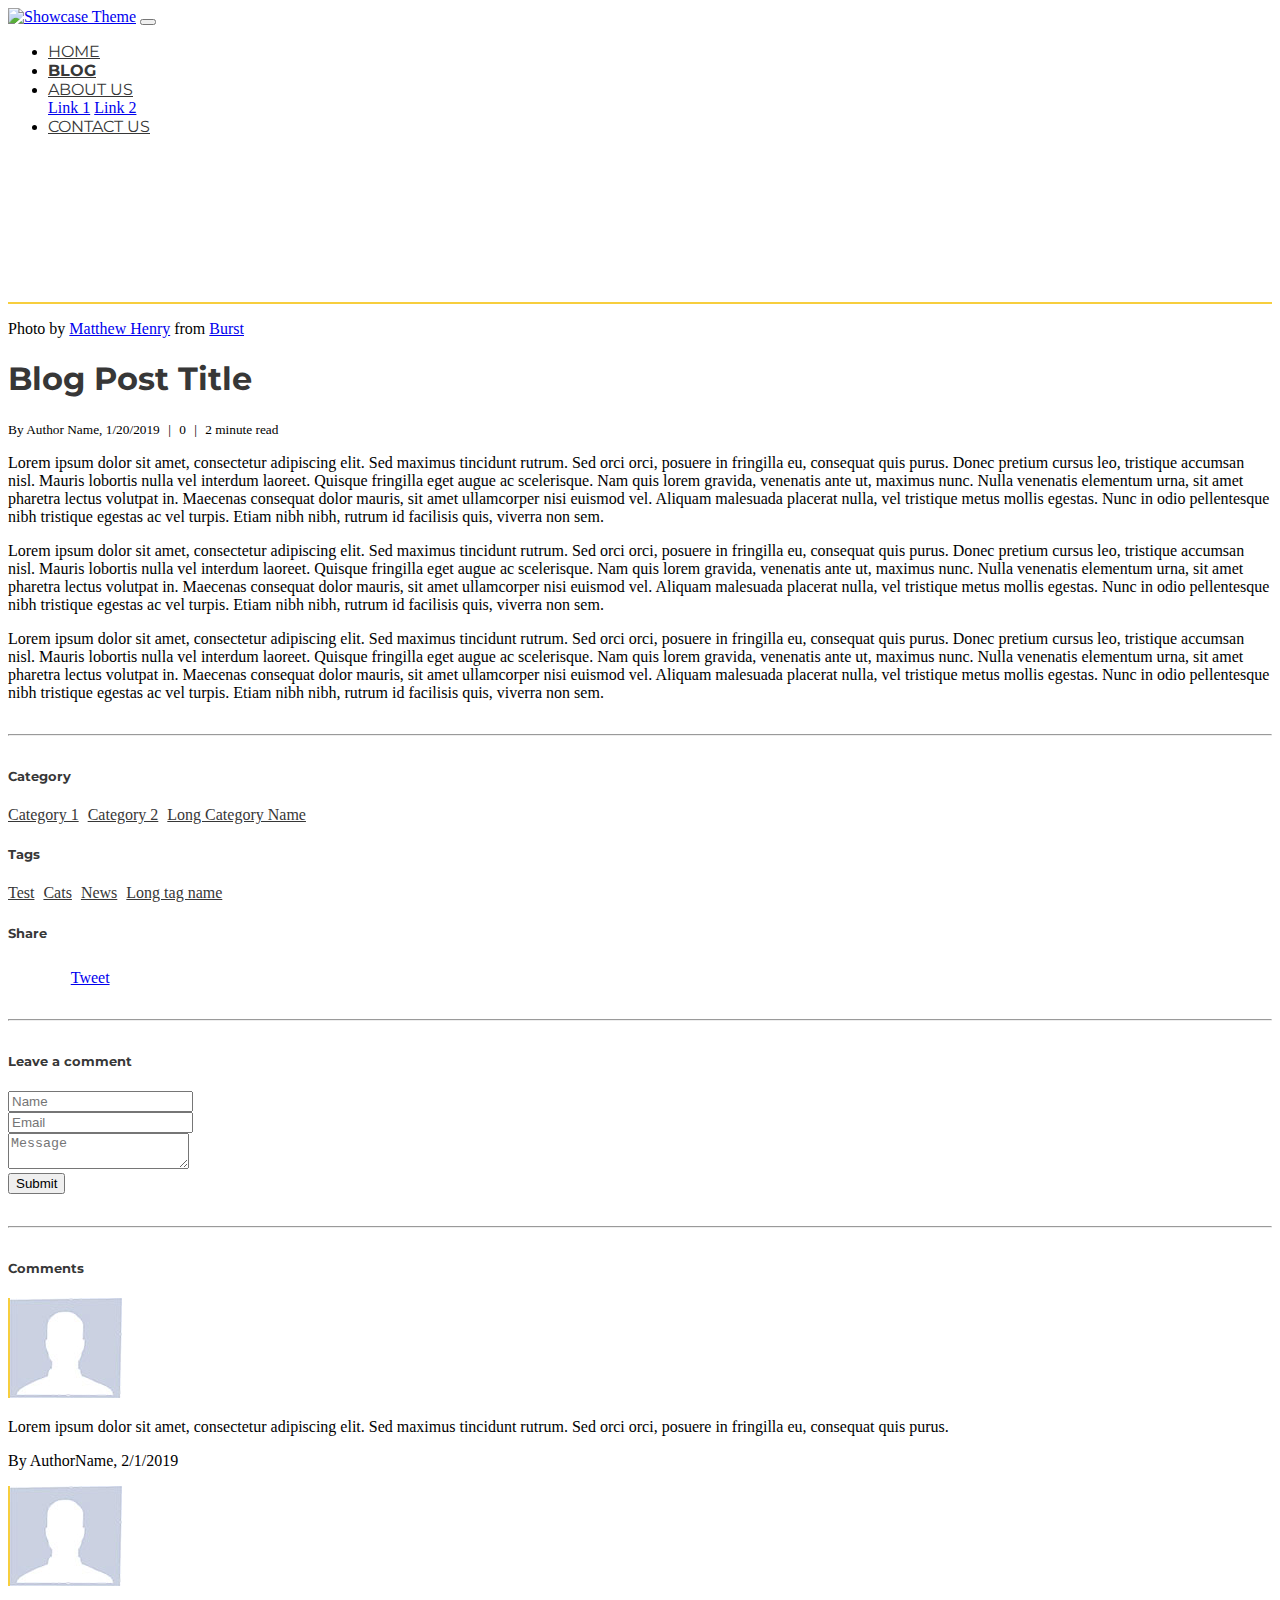
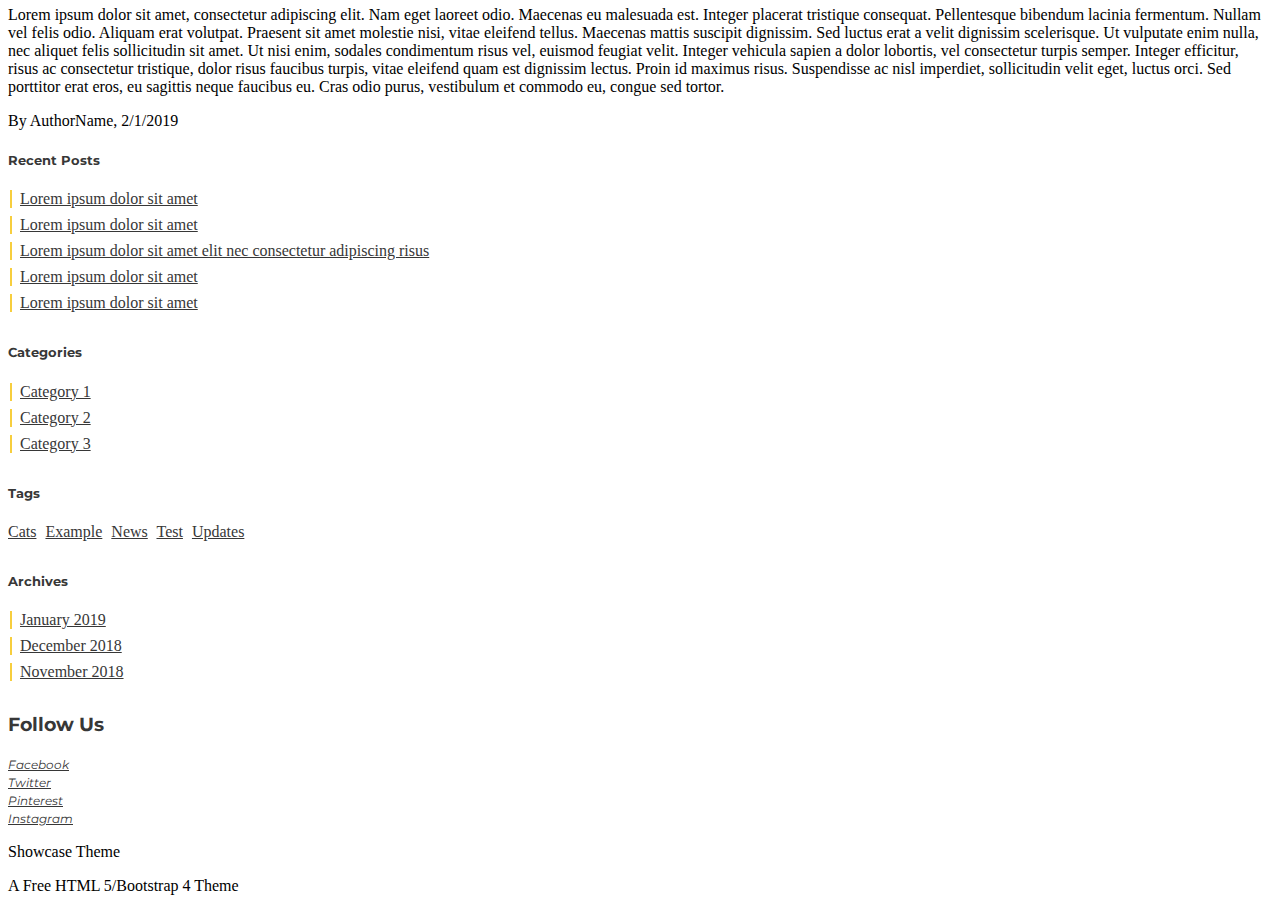
==== blog-post.html @ 9cfc73f4 "Updated html pages with main tag and role attributes" ====
<!DOCTYPE html>
<html lang="en" prefix="og:http://ogp.me/ns#">
<head>
<title>Showcase Theme by BostonianAdam - Blog Post</title>
<meta charset="utf-8">
<meta name="viewport" content="width=device-width, initial-scale=1.0, minimum-scale=1">
<link rel="icon" type="image/png" href="showcase-theme-favicon-32x32.png" sizes="32x32" />
<link rel="icon" type="image/png" href="showcase-theme-favicon-16x16.png" sizes="16x16" />
<meta name="description" content="">
<meta name="keywords" content="">
<link rel="stylesheet" href="https://use.fontawesome.com/releases/v5.5.0/css/all.css" integrity="sha384-B4dIYHKNBt8Bc12p+WXckhzcICo0wtJAoU8YZTY5qE0Id1GSseTk6S+L3BlXeVIU" crossorigin="anonymous">
<link rel="stylesheet" href="scss/custom.min.css">
<link href="https://fonts.googleapis.com/css?family=Montserrat" rel="stylesheet">
<link rel="stylesheet" href="css/main.css" media="all">
<link rel="stylesheet" href="css/subpages.css" media="all">
</head>
<body>
    <div class="container">

        <!--Start of header with logo and nav-->
        <header id="header">
            <nav id="navbar" role="navigation" class="navbar navbar-expand-sm navbar-light">
                <div class="container">
                    <a href="index.html" class="navbar-brand"><img src="img/logo.jpg" alt="Showcase Theme"></a>
                    <button class="navbar-toggler" data-toggle="collapse" data-target="#navbarCollapse">
                        <span class="navbar-toggler-icon"></span>
                    </button>
                    <div id="navbarCollapse" class="collapse navbar-collapse">
                        <ul class="navbar-nav">
                            <li class="nav-item px-2"><a href="index.html" class="nav-link">Home</a></li>
                            <li class="nav-item px-2"><a href="blog.html" class="nav-link active">Blog</a></li>
                            <li class="nav-item px-2 dropdown"><a href="#" class="nav-link dropdown-toggle" id="navbarDropdown" data-toggle="dropdown">About Us</a>
                                <div class="dropdown-menu">
                                    <a class="dropdown-item" href="subpage.html">Link 1</a>
                                    <a class="dropdown-item" href="subpage.html">Link 2</a>
                                </div>
                            </li>
                            <li class="nav-item px-2"><a href="contact.html" class="nav-link">Contact Us</a></li>
                        </ul>
                    </div>
                </div>
            </nav>
        </header>

        <main id="main" role="main">

            <!--Start of section 1 with wide image-->
            <section id="section-1">
                <div class="row">
                    <div class="col">
                        <div class="section-1-content"></div>
                    </div>
                </div>
                <div class="row">
                    <div class="col">
                        <p class="small mb-0">Photo by <a href="https://burst.shopify.com/@matthew_henry?utm_campaign=photo_credit&amp;utm_content=Free+Tidy+Desk+In+Window+Light+Photo+%E2%80%94+High+Res+Pictures&amp;utm_medium=referral&amp;utm_source=credit">Matthew Henry</a> from <a href="https://burst.shopify.com/technology?utm_campaign=photo_credit&amp;utm_content=Free+Tidy+Desk+In+Window+Light+Photo+%E2%80%94+High+Res+Pictures&amp;utm_medium=referral&amp;utm_source=credit">Burst</a></p>
                    </div>
                </div>
            </section>

            <!--Start of section 2 with content-->
            <section id="section-2" class="mt-4">
                <div class="container">
                    <div class="row">
                        <div class="col-md-9 pl-0">

                            <article>
                                <h1>Blog Post Title</h1>
                                <p><small class="text-muted">By Author Name, 1/20/2019 <span class="pipe">|</span> <i class="far fa-comment"></i> 0 <span class="pipe">|</span> <i class="far fa-clock"></i> 2 minute read</small></p>

                                <p>Lorem ipsum dolor sit amet, consectetur adipiscing elit. Sed maximus tincidunt rutrum. Sed orci orci, posuere in fringilla eu, consequat quis purus. Donec pretium cursus leo, tristique accumsan nisl. Mauris lobortis nulla vel interdum laoreet. Quisque fringilla eget augue ac scelerisque. Nam quis lorem gravida, venenatis ante ut, maximus nunc. Nulla venenatis elementum urna, sit amet pharetra lectus volutpat in. Maecenas consequat dolor mauris, sit amet ullamcorper nisi euismod vel. Aliquam malesuada placerat nulla, vel tristique metus mollis egestas. Nunc in odio pellentesque nibh tristique egestas ac vel turpis. Etiam nibh nibh, rutrum id facilisis quis, viverra non sem.</p>
                                <p>Lorem ipsum dolor sit amet, consectetur adipiscing elit. Sed maximus tincidunt rutrum. Sed orci orci, posuere in fringilla eu, consequat quis purus. Donec pretium cursus leo, tristique accumsan nisl. Mauris lobortis nulla vel interdum laoreet. Quisque fringilla eget augue ac scelerisque. Nam quis lorem gravida, venenatis ante ut, maximus nunc. Nulla venenatis elementum urna, sit amet pharetra lectus volutpat in. Maecenas consequat dolor mauris, sit amet ullamcorper nisi euismod vel. Aliquam malesuada placerat nulla, vel tristique metus mollis egestas. Nunc in odio pellentesque nibh tristique egestas ac vel turpis. Etiam nibh nibh, rutrum id facilisis quis, viverra non sem.</p>
                                <p>Lorem ipsum dolor sit amet, consectetur adipiscing elit. Sed maximus tincidunt rutrum. Sed orci orci, posuere in fringilla eu, consequat quis purus. Donec pretium cursus leo, tristique accumsan nisl. Mauris lobortis nulla vel interdum laoreet. Quisque fringilla eget augue ac scelerisque. Nam quis lorem gravida, venenatis ante ut, maximus nunc. Nulla venenatis elementum urna, sit amet pharetra lectus volutpat in. Maecenas consequat dolor mauris, sit amet ullamcorper nisi euismod vel. Aliquam malesuada placerat nulla, vel tristique metus mollis egestas. Nunc in odio pellentesque nibh tristique egestas ac vel turpis. Etiam nibh nibh, rutrum id facilisis quis, viverra non sem.</p>
                            </article>

                            <hr>

                            <div class="row">
                                <div class="col-md-4">
                                    <h5>Category</h5>
                                    <p class="post-link-p"><a class="post-link-category btn btn-outline-primary btn-sm" href="#">Category 1</a> <a class="post-link-category btn btn-outline-primary btn-sm" href="#">Category 2</a> <a class="post-link-category btn btn-outline-primary btn-sm" href="#">Long Category Name</a></p>
                                </div>
                                <div class="col-md-4">
                                    <h5>Tags</h5>
                                    <p class="post-link-p"><a class="post-link-tag btn btn-outline-primary btn-sm" href="#">Test</a> <a class="post-link-tag btn btn-outline-primary btn-sm" href="#">Cats</a> <a class="post-link-tag btn btn-outline-primary btn-sm" href="#">News</a> <a class="post-link-tag btn btn-outline-primary btn-sm" href="#">Long tag name</a></p>
                                </div>
                                <div class="col-md-4">
                                    <h5>Share</h5>
                                    <p>
                                        <iframe src="https://www.facebook.com/plugins/share_button.php?href=https%3A%2F%2Fdevelopers.facebook.com%2Fdocs%2Fplugins%2F&layout=button&size=small&mobile_iframe=true&width=59&height=20&appId" width="59" height="20" style="border:none;overflow:hidden" scrolling="no" frameborder="0" allowTransparency="true" allow="encrypted-media"></iframe>

                                        <a href="https://twitter.com/share?ref_src=twsrc%5Etfw" class="twitter-share-button" data-show-count="false">Tweet</a><script async src="https://platform.twitter.com/widgets.js" charset="utf-8"></script>
                                    </p>
                                </div>
                            </div>

                            <hr>
                            <h5>Leave a comment</h5>
                            <form>
                                <div class="row">
                                    <div class="col-md-6">
                                        <div class="form-group"><input type="text" class="form-control" placeholder="Name"></div>
                                    </div>
                                    <div class="col-md-6">
                                        <div class="form-group"><input type="email" class="form-control" placeholder="Email"></div>
                                    </div>
                                </div>
                                <div class="row">
                                    <div class="col-md-12">
                                        <div class="form-group"><textarea class="form-control" placeholder="Message"></textarea></div>
                                    </div>
                                    <div class="col-md-12">
                                        <div class="form-group"><input type="submit" value="Submit" class="btn btn-primary btn-block custom-button"></div>
                                    </div>
                                </div>
                            </form>

                            <hr>
                            <h5>Comments</h5>
                            <div class="row">
                                <div class="col">
                                    <div class="clearfix"><img src="img/avatar.jpg" alt="" class="commentAuthorImg float-left mr-3 mb-3 img-fluid">
                                        <p>Lorem ipsum dolor sit amet, consectetur adipiscing elit. Sed maximus tincidunt rutrum. Sed orci orci, posuere in fringilla eu, consequat quis purus.</p>
                                        <p class="small">By AuthorName, 2/1/2019</p>
                                    </div>
                            
                                    <div class="clearfix"><img src="img/avatar.jpg" alt="" class="commentAuthorImg float-left mr-3 mb-3 img-fluid">
                                        <p>Lorem ipsum dolor sit amet, consectetur adipiscing elit. Nam eget laoreet odio. Maecenas eu malesuada est. Integer placerat tristique consequat. Pellentesque bibendum lacinia fermentum. Nullam vel felis odio. Aliquam erat volutpat. Praesent sit amet molestie nisi, vitae eleifend tellus. Maecenas mattis suscipit dignissim. Sed luctus erat a velit dignissim scelerisque. Ut vulputate enim nulla, nec aliquet felis sollicitudin sit amet. Ut nisi enim, sodales condimentum risus vel, euismod feugiat velit. Integer vehicula sapien a dolor lobortis, vel consectetur turpis semper. Integer efficitur, risus ac consectetur tristique, dolor risus faucibus turpis, vitae eleifend quam est dignissim lectus. Proin id maximus risus. Suspendisse ac nisl imperdiet, sollicitudin velit eget, luctus orci. Sed porttitor erat eros, eu sagittis neque faucibus eu. Cras odio purus, vestibulum et commodo eu, congue sed tortor.</p>
                                        <p class="small">By AuthorName, 2/1/2019</p>
                                    </div>
                                </div>
                            </div>

                        </div>
                        <div class="col-md-3">
                            <aside>

                                <h5>Recent Posts</h5>
                                <ul class="widget-link-list">
                                    <li><a class="widget-link" href="#">Lorem ipsum dolor sit amet</a></li>
                                    <li><a class="widget-link" href="#">Lorem ipsum dolor sit amet</a></li>
                                    <li><a class="widget-link" href="#">Lorem ipsum dolor sit amet elit nec consectetur adipiscing risus</a></li>
                                    <li><a class="widget-link" href="#">Lorem ipsum dolor sit amet</a></li>
                                    <li><a class="widget-link" href="#">Lorem ipsum dolor sit amet</a></li>
                                </ul>

                                <h5>Categories</h5>
                                <ul class="widget-link-list">
                                    <li><a class="widget-link" href="#">Category 1</a></li>
                                    <li><a class="widget-link" href="#">Category 2</a></li>
                                    <li><a class="widget-link" href="#">Category 3</a></li>
                                </ul>

                                <h5>Tags</h5>
                                <p class="widget-link-p">
                                    <a class="widget-tag btn btn-outline-primary btn-sm" href="#">Cats</a>
                                    <a class="widget-tag btn btn-outline-primary btn-sm" href="#">Example</a>
                                    <a class="widget-tag btn btn-outline-primary btn-sm" href="#">News</a>
                                    <a class="widget-tag btn btn-outline-primary btn-sm" href="#">Test</a>
                                    <a class="widget-tag btn btn-outline-primary btn-sm" href="#">Updates</a>
                                </p>

                                <h5>Archives</h5>
                                <ul class="widget-link-list">
                                    <li><a class="widget-link" href="#">January 2019</a></li>
                                    <li><a class="widget-link" href="#">December 2018</a></li>
                                    <li><a class="widget-link" href="#">November 2018</a></li>
                                </ul>

                            </aside>
                        </div>
                    </div>
                </div>
            </section>

            <!--Start of social media icons section-->
            <section id="section-5" class="mt-5">
                <h3 class="text-center">Follow Us</h3>
                <div class="row text-center">
                    <div class="col-md-3"><i class="fab fa-facebook"> <a class="footer-link" href="#" title="Facebook">Facebook</a></i></div>
                    <div class="col-md-3"><i class="fab fa-twitter"> <a class="footer-link" href="#" title="Twitter">Twitter</a></i></div>
                    <div class="col-md-3"><i class="fab fa-pinterest"> <a class="footer-link" href="#" title="Pinterest">Pinterest</a></i></div>
                    <div class="col-md-3"><i class="fab fa-instagram"> <a class="footer-link" href="#" title="Instagram">Instagram</a></i></div>
                </div>
            </section>

        </main>

        <!--Start of footer section-->
        <footer id="section-footer" role="contentinfo" class="text-center mt-5">
            <div class="row">
                <div class="col">
                    <p class="small mb-1 text-uppercase">Showcase Theme</p>
                    <p class="small mb-1">A Free HTML 5/Bootstrap 4 Theme</p>
                </div>
            </div>
        </footer>
    </div>

    <script src="https://code.jquery.com/jquery-3.3.1.min.js" integrity="sha256-FgpCb/KJQlLNfOu91ta32o/NMZxltwRo8QtmkMRdAu8=" crossorigin="anonymous"></script>
    <script src="https://cdnjs.cloudflare.com/ajax/libs/popper.js/1.14.6/umd/popper.min.js" integrity="sha384-wHAiFfRlMFy6i5SRaxvfOCifBUQy1xHdJ/yoi7FRNXMRBu5WHdZYu1hA6ZOblgut" crossorigin="anonymous"></script>
    <script src="https://stackpath.bootstrapcdn.com/bootstrap/4.2.1/js/bootstrap.min.js" integrity="sha384-B0UglyR+jN6CkvvICOB2joaf5I4l3gm9GU6Hc1og6Ls7i6U/mkkaduKaBhlAXv9k" crossorigin="anonymous"></script>

</body>
</html>
---- scss/custom.min.css ----

---- css/main.css ----
/*Overrides*/
.fas {
    color: #F7CE3E;
}
.fa-arrow-right {
    color: #373737;
}
#section-5 .fas, #section-5 .fab {
    color: #373737;
}
h1, h2, h3, h4, h5, h6, .nav-link, .footer-link {
    font-family: 'Montserrat', sans-serif;
    color: #373737;
}
hr {
    margin-top: 2rem;
    margin-bottom: 2rem;
}
.footer-link {
    font-size: 0.75rem;
}
.footer-link:hover {
    color: #373737;
}
.custom-button {
    max-width: 150px;
}

/*Nav*/
.navbar-nav .nav-item .nav-link {
    text-transform: uppercase;
}
.active {
    font-weight: bold;
}
---- css/subpages.css ----
/*For all subpages*/
blockquote {
    padding: 20px;
    border-left: 2px solid #F7CE3E;
    background-color: #EEEEEE;
}
.section-1-content {
    background: url('../img/1.jpg');
    background-size: cover;
    background-position: 50% 80%;
    min-height: 150px;
    border-bottom: 2px solid #F7CE3E;
}

/*For main blog page and blog posts*/
#section-2 .card-columns {
    column-count: 2;
}
p.card-blog-category {
    color: #F7CE3E;
    margin-bottom: 0.25rem;
}
h4.card-title a {
    color: #373737;
}
.pipe {
    padding: 0px 5px 0px 5px;
}
.post-link-p .post-link-category, .post-link-p .post-link-tag {
    margin-right: 5px;
    margin-bottom: 10px;
    color: #373737;
}
.commentAuthorImg {
    border-left: 2px solid #F7CE3E;
}

/*For widgets in aside*/
ul.widget-link-list {
    list-style-type: none;
    padding-left: 2px;
    margin-bottom: 2rem;
}
ul.widget-link-list li {
    border-left: 2px solid #F7CE3E;
    padding-left: 8px;
    margin-bottom: 8px;
}
a.widget-link {
    color: #373737;
}
.widget-link-p {
    margin-bottom: 2rem;
}
.widget-link-p .widget-tag {
    margin-right: 5px;
    margin-bottom: 10px;
    color: #373737;
}

/*Make blog post cards stack so 1 displays horizontally on smaller screens*/
@media (max-width: 500px) {
    #section-2 .card-columns {
        column-count: 1;
    }
    #section-2 .card-columns .card {
        margin-bottom: 2rem;
    }
}
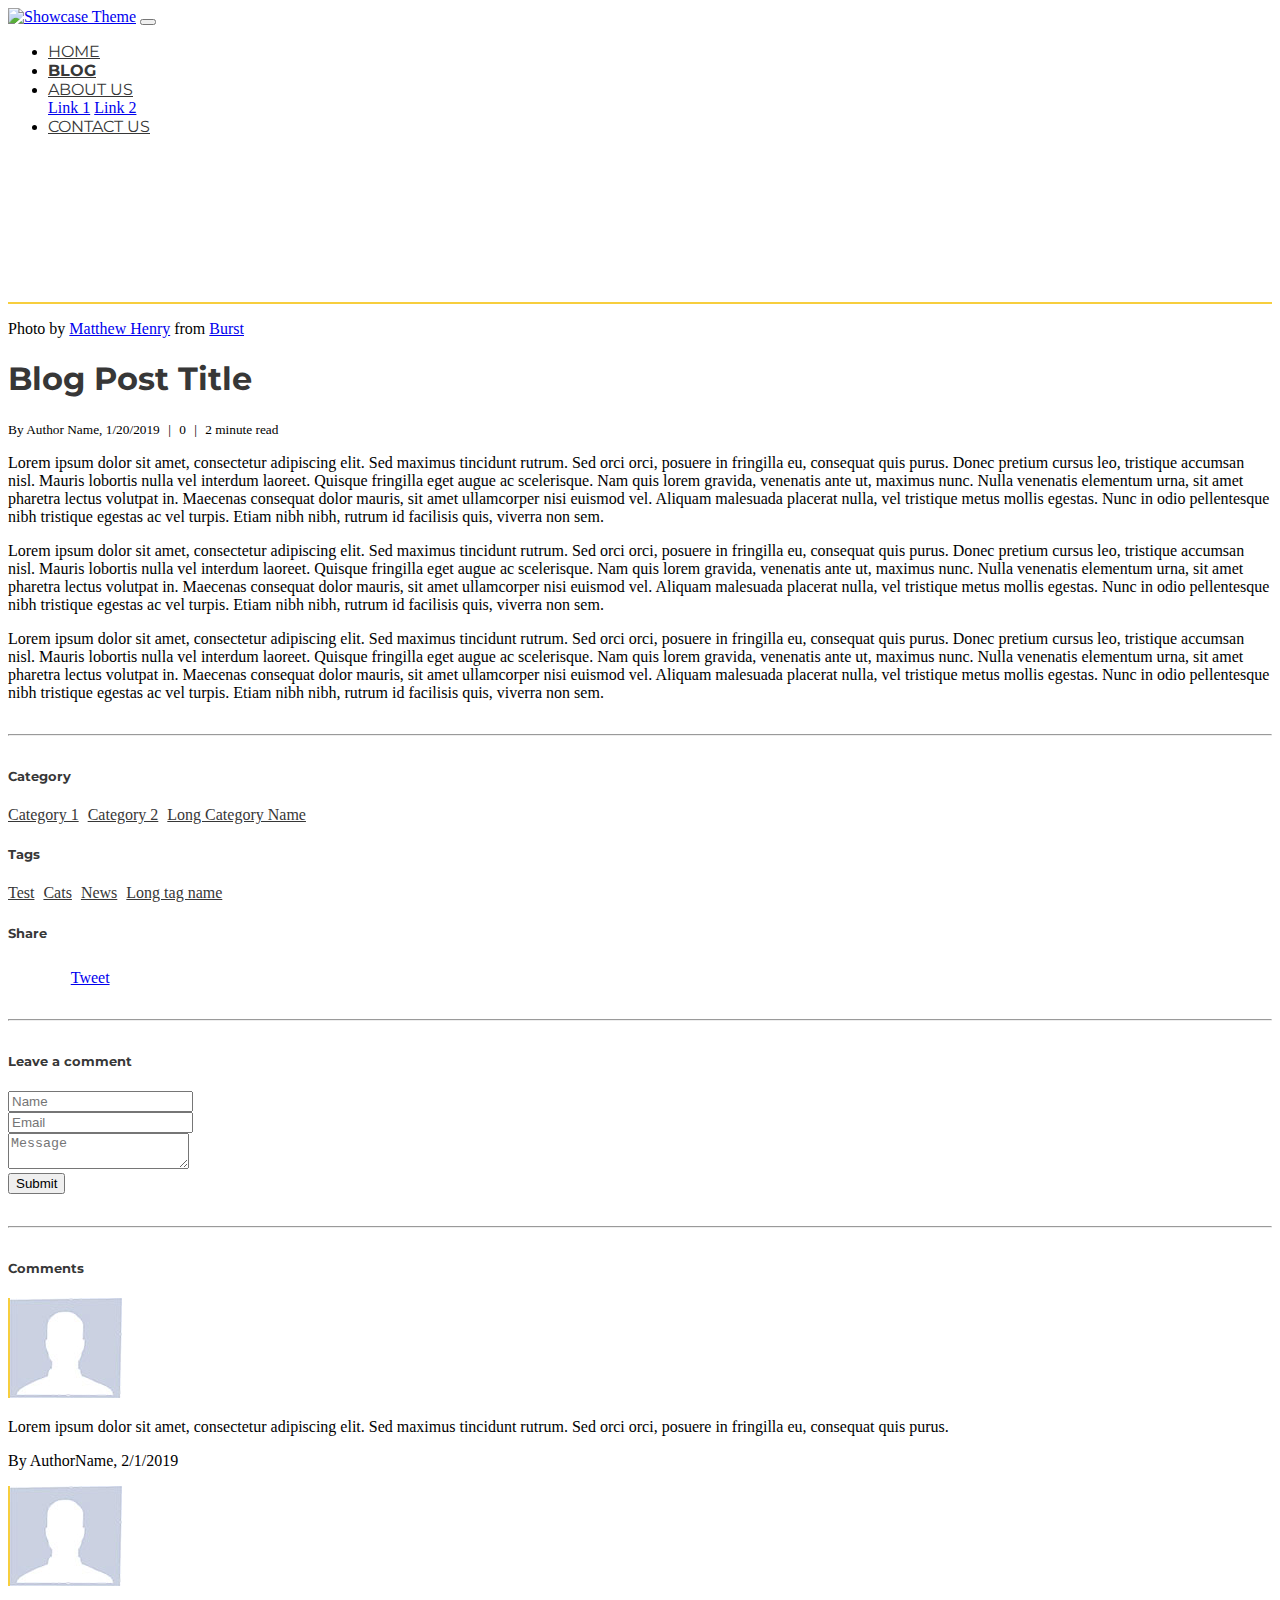
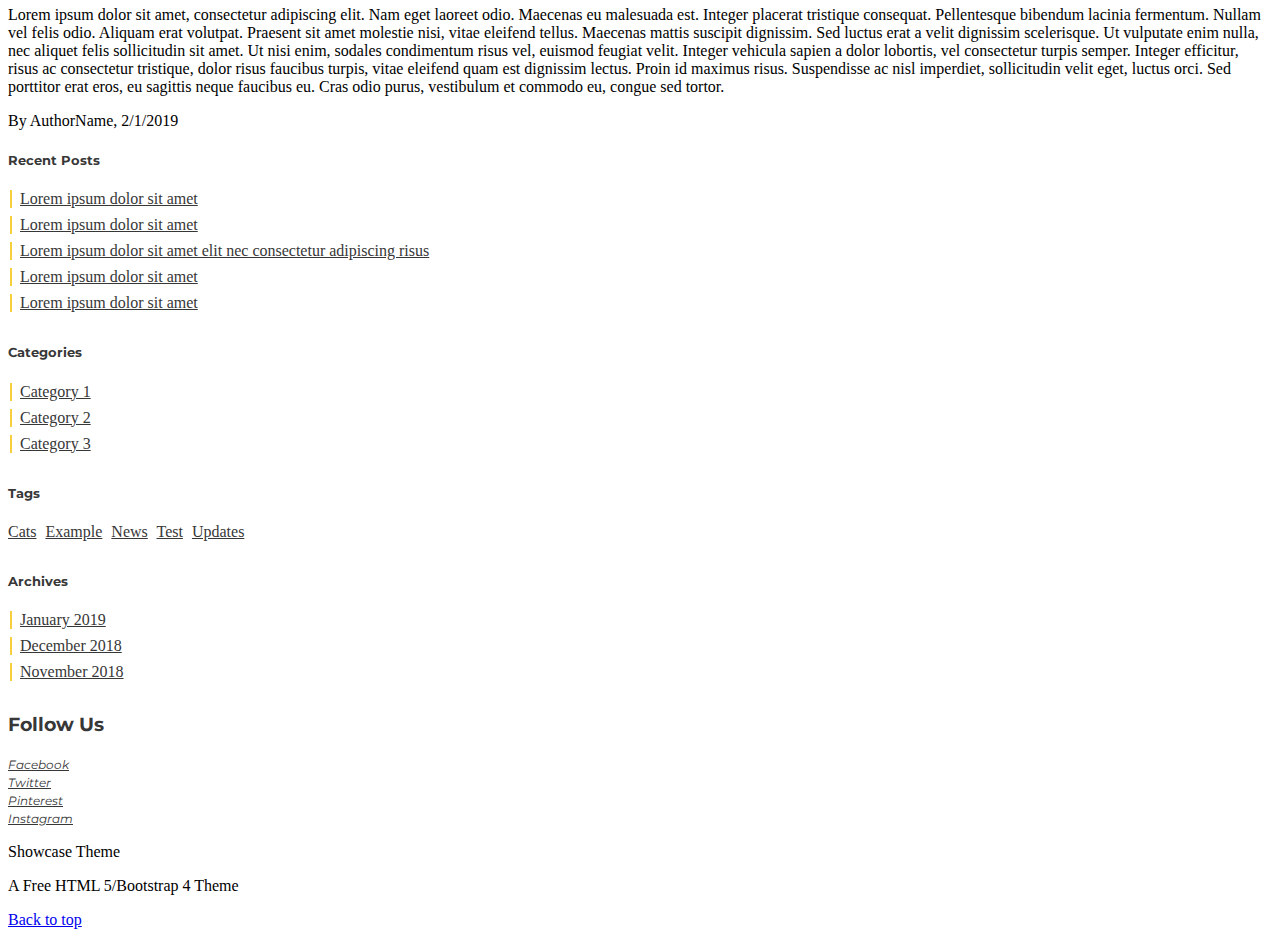
==== commit 91957fdf: "Updated html pages, added homepage with carousel" ====
--- a/blog-post.html
+++ b/blog-post.html
@@ -195,11 +195,15 @@
                 </div>
             </div>
         </footer>
+
     </div>
+
+    <div id="top-link" class="fixed-bottom back-to-top"><a href="#" title="Back to top"><i class="fas fa-arrow-alt-circle-up fa-5x"></i><span class="sr-only sr-only-focusable">Back to top</span></a></div>
 
     <script src="https://code.jquery.com/jquery-3.3.1.min.js" integrity="sha256-FgpCb/KJQlLNfOu91ta32o/NMZxltwRo8QtmkMRdAu8=" crossorigin="anonymous"></script>
     <script src="https://cdnjs.cloudflare.com/ajax/libs/popper.js/1.14.6/umd/popper.min.js" integrity="sha384-wHAiFfRlMFy6i5SRaxvfOCifBUQy1xHdJ/yoi7FRNXMRBu5WHdZYu1hA6ZOblgut" crossorigin="anonymous"></script>
     <script src="https://stackpath.bootstrapcdn.com/bootstrap/4.2.1/js/bootstrap.min.js" integrity="sha384-B0UglyR+jN6CkvvICOB2joaf5I4l3gm9GU6Hc1og6Ls7i6U/mkkaduKaBhlAXv9k" crossorigin="anonymous"></script>
+    <script src="js/site-js.js"></script>
 
 </body>
 </html>
